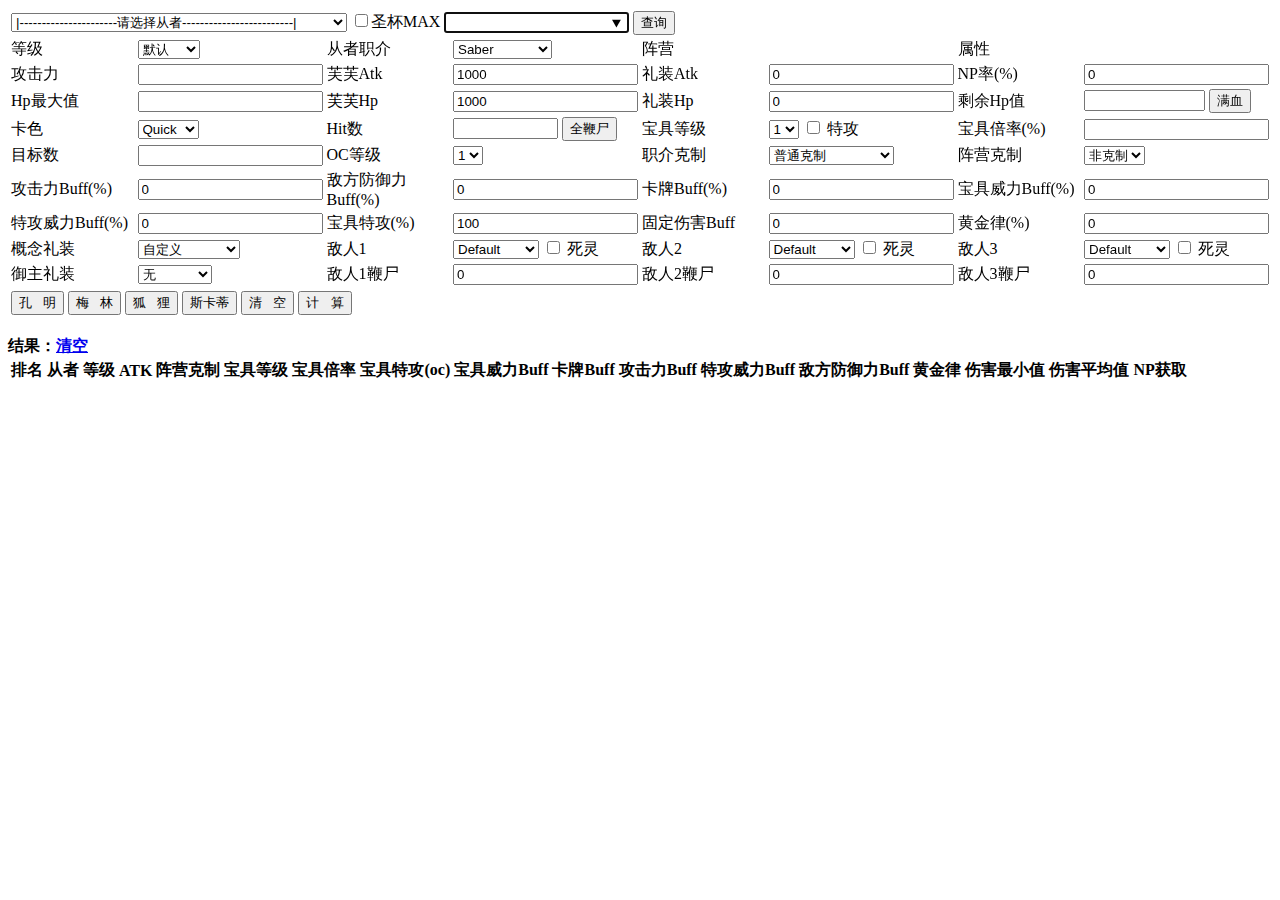
==== calc.html @ da20b320 "Update calc.html" ====
<!DOCTYPE html>
<html>
<head>
    <meta charset="UTF-8">
    <title></title>
    <link href="css/style.css" rel="stylesheet" />
    <style>
        .servant tr:nth-child(2) td:nth-child(odd) {
            width: 10%;
        }
        .servant tr:nth-child(2) td:nth-child(even) {
            width: 15%;
        }
        .servant tr:nth-child(2)>td:nth-child(2) input{
            width:450px;
        }
    </style>
</head>
<body id="content" onunload="setStorage()">
    <div id="divServant">
        <table class="servant">
            <tr>
                <td colspan="8">
                    <select id="ddlServant">
                        <option value="-1">|----------------------请选择从者-------------------------|</option>
                    </select>
                    <label for="ckIsMaxGrail">
                        <input type="checkbox" id="ckIsMaxGrail" />圣杯MAX</label>
                    <input type="text" id="txtKey" class="search" list="dlTips" autofocus />
                    <input type="button" id="btnSearch" value="查询" />&nbsp;
                    <datalist id="dlTips"></datalist>
                    <datalist id="dlCraftEssenceTips"></datalist>
                </td>
            </tr>
            <tr>
                <td>等级</td>
                <td>
                    <select id="ddlLvs">
                        <option value="-1">默认</option>
                        <option value="100">Lv.100</option>
                        <option value="90">Lv.90</option>
                        <option value="80">Lv.80</option>
                        <option value="70">Lv.70</option>
                        <option value="65">Lv.65</option>
                        <option value="60">Lv.60</option>
                    </select>
                </td>
                <td>从者职介</td>
                <td>
                    <select id="ddlClass">
                        <option value="1.0">Saber</option>
                        <option value="0.95">Archer</option>
                        <option value="1.05">Lancer</option>
                        <option value="1.0">Rider</option>
                        <option value="0.9">Caster</option>
                        <option value="0.9">Assassin</option>
                        <option value="1.1">Berserker</option>
                        <option value="1.1">Ruler</option>
                        <option value="1.1">Avenger</option>
                        <option value="1.0">Shielder</option>
                        <option value="1.0">MoonCancer</option>
                        <option value="1.0">Alterego</option>
                        <option value="1.0">Foreigner</option>
                    </select>
                </td>
                <td>阵营</td>
                <td><span id="spanAttribute"></span></td>  
                <td>属性</td>
                <td><span id="spanAlignments"></span></td>
            </tr>           
            <tr>
                <td>攻击力</td>
                <td>
                    <input type="text" id="txtAttack" />
                </td>
                <td>芙芙Atk</td>
                <td>
                    <input type="text" id="txtFouAtk" value="1000" />
                </td>
                <td>礼装Atk</td>
                <td>
                    <input type="text" id="txtCraftEssenceAtk" value="0" list="dlCraftEssenceTips"/>
                </td>
                <td>NP率(%)</td>
                <td>
                    <input type="text" id="txtNpGain" value="0" />
                </td>
	    </tr>
	    <tr>
                <td>Hp最大值</td>
                <td>
                    <input type="text" id="txtMaxHp" />
                </td>
                <td>芙芙Hp</td>
                <td>
                    <input type="text" id="txtFouHp" value="1000" />
                </td>
                <td>礼装Hp</td>
                <td>
                    <input type="text" id="txtCraftEssenceHp" value="0" />
                </td>
                <td>剩余Hp值</td>
                <td>
                    <input type="text" id="txtRemainHp" size=12px />
                    <input type="button" value="满血" id="btnAdjHp" onclick="adjHp()" />
                </td>                
            </tr>
            <tr>
                <td>卡色</td>
                <td>
                    <select id="ddlColor">
                        <option value="0.8">Quick</option>
                        <option value="1">Arts</option>
                        <option value="1.5">Buster</option>
                    </select>
                </td>
                <td>Hit数</td>
                <td>
                    <input type="text" id="txtNHits" size=10px />
                    <input type="button" value="全鞭尸" id="btnAdjOverkill" />
                </td>
                <td>宝具等级</td>
                <td>
                    <select id="ddlNpLevel">
                        <option value="0">1</option>
                        <option value="1">2</option>
                        <option value="2">3</option>
                        <option value="3">4</option>
                        <option value="4">5</option>
                    </select>
                    <label for="ckIsSpecialAttack">
                        <input type="checkbox" id="ckIsSpecialAttack" value="1" /> 特攻
                    </label>
                </td>
                <td>宝具倍率(%)</td>
                <td>
                    <input type="text" id="txtNpCoefficient" />
                </td>
            </tr>
            <tr>
                <td>目标数</td>
                <td>
                    <input type="text" id="txtNTarget" />
                </td>
                <td>OC等级</td>
                <td>
                    <select id="ddlOvercharge" oldvalue = "oc1">
                        <option value="oc1">1</option>
                        <option value="oc2">2</option>
                        <option value="oc3">3</option>
                        <option value="oc4">4</option>
                        <option value="oc5">5</option>
                    </select>
                </td>
                <td>职介克制</td>
                <td>
                    <select id="ddlClassResist">
                        <option value="2.0">普通克制</option>
                        <option value="1.5">狂阶克制</option>
                        <option value="1.0">非克制</option>
			<option value="0.5">被克制</option>
                        <option value="1.2">Alterego-Beast III</option>
                    </select>
                </td>
                <td>阵营克制</td>
                <td>
                    <select id="ddlAttributeResist">
                        <option value="1.0">非克制</option>
                        <option value="1.1">克制</option>
                        <option value="0.9">被克制</option>
                    </select>
                </td>
            </tr>
            <tr>
                <td>攻击力Buff(%)</td>
                <td>
                    <input type="text" id="txtAttackBuff" value="0" />
                </td>
                <td>敌方防御力Buff(%)</td>
                <td>
                    <input type="text" id="txtEnemyDefence" value="0" basevalue="0"/>
                </td>
                <td>卡牌Buff(%)</td>
                <td>
                    <input type="text" id="txtCardBuff" value="0" basevalue="0"/>
                </td>
                <td>宝具威力Buff(%)</td>
                <td>
                    <input type="text" id="txtNpStrength" value="0" basevalue="0"/>
                </td>
            </tr>
            <tr>
                <td>特攻威力Buff(%)</td>
                <td>
                    <input type="text" id="txtSpecialAttack" value="0" />
                </td>
                <td>宝具特攻(%)</td>
                <td>
                    <input type="text" id="txtNpSpecialAttack" value="100" />
                </td>
                <td>固定伤害Buff</td>
                <td>
                    <input type="text" id="txtDamagePlus" value="0" basevalue="0" />
                </td>
                <td>黄金律(%)</td>
                <td>
                    <input type="text" id="txtNpGainBuff" value="0" />
                </td>
            </tr>
	    <tr>
                <td>概念礼装</td>
                <td>
                    <select id="ddlCraftEssence">
                        <option value="0">自定义</option>
                        <option value="786">20级宝石</option>
                        <option value="2000">100级醉贞</option>
                        <option value="2000">100级空骑</option>
                        <option value="2000">100级相扑</option>
                        <option value="2034">80级黑杯</option>
                        <option value="393">20级潜水学妹</option>
                        <option value="393">20级北斋</option>
                        <option value="0">15级泳装樱</option>
                        <option value="2000">100级轨迹</option>
                    </select>
                </td>
		<td>敌人1</td>
		<td>
		    <select id="ddlEnemyClass1">
                        <option value="1.0">Default</option>
                        <option value="0.8">Berserker</option>
                        <option value="0.9">Assassin</option>
                        <option value="1.1">Rider</option>
                        <option value="1.2">Caster/MC</option>
                    </select>
		    <label for="ckIsUndying1">
                        <input type="checkbox" id="ckIsUndying1" value="1" /> 死灵
                    </label>
		</td>
		<td>敌人2</td>
		<td>
                    <select id="ddlEnemyClass2">
                        <option value="1.0">Default</option>
                        <option value="0.8">Berserker</option>
                        <option value="0.9">Assassin</option>
                        <option value="1.1">Rider</option>
                        <option value="1.2">Caster/MC</option>
                    </select>
                    <label for="ckIsUndying2">
                        <input type="checkbox" id="ckIsUndying2" value="1" /> 死灵
                    </label>
		</td>
                <td>敌人3</td>
                <td>
                    <select id="ddlEnemyClass3">
                        <option value="1.0">Default</option>
                        <option value="0.8">Berserker</option>
                        <option value="0.9">Assassin</option>
                        <option value="1.1">Rider</option>
                        <option value="1.2">Caster/MC</option>
                    </select>
                    <label for="ckIsUndying3">
                        <input type="checkbox" id="ckIsUndying3" value="1" /> 死灵
                    </label>
                </td>
	    </tr>
            <tr>
                <td>御主礼装</td>
                <td>
                    <select id="ddlMysticCode">
                        <option value="0">无</option>
                        <option value="0">战斗服</option>
                        <option value="50">04服</option>
                        <option value="0">骑士王服</option>
                        <option value="0">初始服</option>
                        <option value="0">西服</option>
                        <option value="0">泳装</option>
                        <option value="0">月海</option>
                        <option value="0">月背</option>
                        <option value="10">极地服</option>
                        <option value="20">夏威夷衫</option>
                        <option value="35">新年服</option>
                        <option value="50">宇航服</option>
                    </select>
                </td>
                <td>敌人1鞭尸</td>
                <td>
                    <input type="text" id="txtOverkill1" value="0" />
                </td>
                <td>敌人2鞭尸</td>
                <td>
                    <input type="text" id="txtOverkill2" value="0" />
                </td>
                <td>敌人3鞭尸</td>
                <td>
                    <input type="text" id="txtOverkill3" value="0" />
                </td>
            </tr>
            <tr>
            </tr>
            <tr>
                <td colspan="8">
		    <input type="button" value="孔   明" id="btnAddZhuge" />
		    <input type="button" value="梅   林" id="btnAddMerlin" />	
		    <input type="button" value="狐   狸" id="btnAddTamamo" />
		    <input type="button" value="斯卡蒂" id="btnAddSkadi" />
		    <input type="button" value="清   空" id="btnClearBuff" />
                    <input type="button" value="计   算" id="btnCalcute" onclick="calc()" />
                </td>
            </tr>
        </table>
    </div>
    <br />
    <div id="divResult" class="resultWrapper">
        <b>结果：<a href="javascript:;" onclick="clearTable(1)">清空</a></b>
        <table id="tbResult" class="result">
            <tr>
                <th>排名</th>
                <th>从者</th>
                <th>等级</th>
                <th>ATK</th>
                <th>阵营克制</th>
                <th>宝具等级</th>
                <th>宝具倍率</th>
                <th>宝具特攻(oc)</th>
                <th>宝具威力Buff</th>
                <th>卡牌Buff</th>
                <th>攻击力Buff</th>
                <th>特攻威力Buff</th>
                <th>敌方防御力Buff</th>
		<th>黄金律</th>
                <th>伤害最小值</th>
                <th>伤害平均值</th>
		<th>NP获取</th>
                <th>&nbsp;</th>
            </tr>
        </table>
    </div>
</body>
</html>
<script src="js/lvs.js"></script>
<script src="js/data.js"></script>
<script src="js/common.js"></script>
<script src="js/base.js"></script>
<script src="js/functions.js"></script>
<script type="text/javascript">
    "use strict";
    /***********************************************************/
    initialData();
    initialServantList();
    loadStorage(true);
    bindSearchTips();
    initialEffects();

    //圣杯MAX勾选框改变事件
    $("ckIsMaxGrail").onchange = function () {
        let id = $("ddlServant").value;
        if (id == "-1") {
            this.checked = false;
            return;
        }
        let servant = servants[id];
        if (this.checked) {
            $("txtAttack").value = servant.maxAtk;
            $("txtMaxHp").value = servant.maxHp;
            $("ddlLvs").selectedIndex=1;
        }
        else {
            $("txtAttack").value = servant.atk;
            $("txtMaxHp").value = servant.hp;
            $("ddlLvs").selectedIndex=0;
        }
	adjHp();
    }
    //等级下拉列表选中项改变事件
    $("ddlLvs").onchange=function(){
        let id=$("ddlServant").value;
        if (id == "-1") {
            this.selectedIndex = 0;
            return;
        }
        let servant = servants[id];  
        let lv = this.value;
        let maxLv = (servant.star < 4? servant.star * 5 + 55 : servant.star * 10 + 40);
        if(lv > 90){
            $("txtAttack").value = servant.maxAtk;
            $("txtMaxHp").value = servant.maxHp;
            $("ckIsMaxGrail").checked = true;
        }
        else {
            $("ckIsMaxGrail").checked = false;
            if(lv <= maxLv){
                $("txtAttack").value = servant.atk;
                $("txtMaxHp").value = servant.hp;
                this.selectedIndex = 0;//默认
            }
            else {
                if(servant.star > 1){
                    lv = servant.lvs[0];
                    $("ddlLvs").selectedIndex = 2;
                }
                else if(lv > 70){
                    lv = servant.lvs[1];
                    $("ddlLvs").selectedIndex = 2;
                }
                else {
                    lv = servant.lvs[0];
                    $("ddlLvs").selectedIndex = 4;
                }
                $("txtAttack").value = lv.a;
                $("txtMaxHp").value = lv.h;
            }
        }
        adjHp();
    }
    //全鞭尸
    $("btnAdjOverkill").onclick = function () {
            $("txtOverkill1").value = $("txtNHits").value;
            $("txtOverkill2").value = $("txtNHits").value;
            $("txtOverkill3").value = $("txtNHits").value;
    }
    //Hp值变动事件：动态计算双子宝具倍率
    $("txtRemainHp").onchange = function () {
        adjustNpRemainHpDamage();
    }
    $("txtMaxHp").onchange = function () {
        adjustNpRemainHpDamage();
    }
    $("txtFouHp").onchange = function () {
        adjustNpRemainHpDamage();
    }
    $("txtCraftEssenceHp").onchange = function () {
        adjustNpRemainHpDamage();
    }
    //宝具等级选中项发生变化事件
    $("ddlNpLevel").onchange = function () {
        let id = $("ddlServant").value;
        if(id == "-1"){
            return;
        }
        changeNpCoefficient();
    };
    //礼装
    $("ddlCraftEssence").onchange=function(){
        if(this.selectedIndex == 0) {
            return;
        }
	$("txtCraftEssenceAtk").value = this.value;
        switch(this.selectedIndex) {
            case 6:
            case 7:
                $("txtCraftEssenceHp").value = 629;
                break;
            case 8:
                $("txtCraftEssenceHp").value = 1067;
                break;
            default:
                $("txtCraftEssenceHp").value = 0;
        }
        adjHp();
    }
    //队友buff
    $("btnAddZhuge").onclick = function(){
        $("txtAttackBuff").value = getFloat("txtAttackBuff") + 30;
        $("txtDamagePlus").value = getFloat("txtDamagePlus") + 500;     
    }
        
    $("btnAddMerlin").onclick = function(){
        $("txtAttackBuff").value = getFloat("txtAttackBuff") + 20;
        if($("ddlColor").value == 1.5){
            $("txtCardBuff").value = getFloat("txtCardBuff") + 50;
        }
	$("txtMaxHp").value = getFloat("txtMaxHp") + 3000;
	$("txtRemainHp").value = getFloat("txtRemainHp") + 3000;
	adjustNpRemainHpDamage();
    }
    $("btnAddTamamo").onclick = function(){
        $("txtNpStrength").value = getFloat("txtNpStrength") + 30;
        if($("ddlColor").value == 1){
            $("txtCardBuff").value = getFloat("txtCardBuff") + 50;
        }
    }
    $("btnAddSkadi").onclick = function(){
        $("txtEnemyDefence").value = getFloat("txtEnemyDefence") - 30;
        if($("ddlColor").value == 0.8){
            $("txtCardBuff").value = getFloat("txtCardBuff") + 50;
        }
    }

    //////////////////////////////////////////////////////////////////////////////////////////////
    //下拉从者选中项发生变化事件
    $("ddlServant").onchange = function () {
        $("ckIsMaxGrail").checked = false;
        $("ddlLvs").selectedIndex=0;
        $("txtFouAtk").value = 1000;
        $("txtFouHp").value = 1000;
        $("txtNpSpecialAttack").value = 100;
	initialEffects();
    }
    //OC等级选中项发生变化事件
    $("ddlOvercharge").onchange = function () {
        adjustOc();
	this.oldvalue = this.value;
    };
    $("btnClearBuff").onclick = function() {
            clearBuff();
            setOc();
    }

    /***********************************************************/
    //绑定从者基本信息
    function bindServantData(id) {
        let servant = servants[id];
        //1.阵营
        $("spanAttribute").innerHTML = "<a href='javascript:;' data-value='@" + servant.attribute + "' onclick='autoClickSearch(this)'>" + servant.attribute + "</a>"
	//2.基本数据
	$("txtNTarget").value = servant.target;
	$("txtNHits").value = servant.hit;
        $("txtAttack").value = servant.atk;
        $("txtMaxHp").value = servant.hp;
	$("txtNpGain").value = servant.np;
        //3.宝具倍率
        changeNpCoefficient();
        //4.卡色
        document.querySelector("#ddlColor option[value='" + servant.cardColor + "']").selected = true;
        //5.从者职介
        let Classes = $("ddlClass").options;
        for (let i = 0, l = Classes.length; i < l; i++) {
            let Class = Classes[i];
            if (Class.text == servant.Class) {
                Class.selected = true;
            }
        }
        //6.职介技能
        bindClassSkill(servant);
        //7.宝具副效果补充(oc特攻只能展示一种副效果，如：1001的oc特攻只展示了宝具特攻，副效果的20宝具威力buff没展示，在这进行补充)
        bindNpEffect(servant);
        //8.属性
        bindAlignments(servant);
    }

    /////////////////////////////////////////////////////////////////////////

    var resultArr = [];
    var rankIndex = 0;
    var guid = 0;
    //计算宝具伤害
    function calc() {
        if ($("ddlServant").value == "-1") {
            alert("请选择从者")
            return;
        }
        guid++;
        //1.攻击力
        let atk = getFloat("txtAttack") + getFloat("txtFouAtk") + getFloat("txtCraftEssenceAtk");
        //2.卡色
        let cardColor = getFloat("ddlColor");
        let cardNpCoef = 0;
        switch(cardColor) {
            case 1:
                cardNpCoef = 3;
                break;
            case 0.8:
                cardNpCoef = 1;
        }
        //3.宝具倍率(%)
        let npCoef = getFloat("txtNpCoefficient") / 100;
        //4.从者职介 
        let Class = getFloat("ddlClass");
        //5.职介克制
        let ClassResist = getFloat("ddlClassResist");
        //6.阵营克制
        let attributeResist = getFloat("ddlAttributeResist");
        //9.宝具威力Buff(%)
        let npStrength = getFloat("txtNpStrength");
        //10.卡牌Buff(%)
        let cardBuff = getFloat("txtCardBuff");
        //11.攻击力Buff(%)
        let attackBuff = getFloat("txtAttackBuff");
        //12.敌方防御力Buff(%)
        let enemyDefence = getFloat("txtEnemyDefence");
	enemyDefence = Math.max(-100, enemyDefence);
        //13.特攻威力Buff(%)与宝具特攻(%)
        let specialAttackBuff = 0;
	let npSpecialAttack = 1;
	if($("ckIsSpecialAttack").checked) {
	    specialAttackBuff = getFloat("txtSpecialAttack");
	    npSpecialAttack = getFloat("txtNpSpecialAttack") / 100;
	}
        //14.固定伤害Buff
        let damagePlus = getFloat("txtDamagePlus");
	//15.黄金律
	let baseNp = getFloat("txtNpGain");
        let npGainBuff = getFloat("txtNpGainBuff");
        //16.礼装
	switch($("ddlCraftEssence").selectedIndex) {
	    case 2:
		npStrength += 15;
		break;
	    case 3:
		npStrength += 10;
		if(cardColor == 1.5) {
		    cardBuff += 10;
		}
		break;
	    case 4:
		attackBuff += 15;
		break;
	    case 5:
		npStrength += 60;
		break;
            case 6:
                npStrength += 10;
                if(cardColor == 1) {
                    cardBuff += 10;
                }
                break;
            case 7:
                if(cardColor == 1) {
                    cardBuff += 10;
                }
		npGainBuff += 10;
                break;
            case 8:
                npStrength += 10;
                if(cardColor == 0.8) {
                    cardBuff += 10;
                }
                break;
	    case 9:
		if(cardColor == 0.8) {
                    cardBuff += 10;
                }
                npGainBuff += 10;
	}
	//17.御主装备
	npStrength += getFloat("ddlMysticCode");
	switch($("ddlMysticCode").selectedIndex) {
	    case 1:
		attackBuff += 30;
		break;
	    case 2:
		npGainBuff += 50;
		break;
            case 3:
                if(cardColor == 1.5) {
                    cardBuff += 60;
                }
		break;
	    case 4:
		attackBuff += 50;
                break;
	    case 5:
		if(cardColor == 0.8) {
                    cardBuff += 50;
                }
                break;
	    case 6:
		if(cardColor == 0.8) {
                    cardBuff += 30;
                }
                break;
	    case 7:
		if(cardColor == 1) {
                    cardBuff += 50;
                }
                break;
            case 8:
                if(cardColor == 1) {
                    cardBuff += 30;
                }
                break;
	    case 9:
		attackBuff += 20;
		break;
	    case 10:
		if(cardColor == 1) {
                    cardBuff += 30;
                }
	}
        /*
            ATK×攻击补正(0.23)×宝具倍率×卡牌伤害倍率×(1+卡牌BUFF)×职阶补正×职阶相性补正×阵营相性>补正×乱数补正×(1+攻击力BUFF—敌方防御力BUFF—敌方特防威力BUFF)×(1+特攻威力BUFF+宝具威力BUFF)×宝具特攻
            +(固定伤害BUFF—敌方固定伤害BUFF)
        */
        let resultMin = atk * 0.23 * npCoef * cardColor * (1 + cardBuff / 100) * Class * ClassResist * attributeResist * 0.9 * Math.max(0, 1 + attackBuff / 100 - enemyDefence / 100) * (1 + specialAttackBuff / 100 + npStrength / 100) * npSpecialAttack + damagePlus;
        resultMin = Math.floor(resultMin);
        let resultAvg = atk * 0.23 * npCoef * cardColor * (1 + cardBuff / 100) * Class * ClassResist * attributeResist * Math.max(0, 1 + attackBuff / 100 - enemyDefence / 100) * (1 + specialAttackBuff / 100 + npStrength / 100) * npSpecialAttack + damagePlus;
        resultAvg = Math.floor(resultAvg);
	let npGainBase = baseNp * cardNpCoef * (1 + npGainBuff / 100) * (1 + cardBuff /100);
	let npGain1 = npGainBase * getFloat("ddlEnemyClass1");
	if ($("ckIsUndying1").checked) {
	    npGain1 *= 1.2;
	}
	npGain1 = Math.floor(npGain1 * 100) / 100;
	let npGainOverkill = Math.floor(npGain1 * 150) / 100;
	npGain1 = (npGainOverkill - npGain1) * getFloat("txtOverkill1") + npGain1 * getFloat("txtNHits");
	let npGain2 = npGainBase * getFloat("ddlEnemyClass2");
        if ($("ckIsUndying2").checked) {
            npGain2 *= 1.2;
        }
        npGain2 = Math.floor(npGain2 * 100) / 100;
        npGainOverkill = Math.floor(npGain2 * 150) / 100;
        npGain2 = (npGainOverkill - npGain2) * getFloat("txtOverkill2") + npGain2 * (getFloat("txtNHits"));
	let npGain3 = npGainBase * getFloat("ddlEnemyClass3");
        if ($("ckIsUndying3").checked) {
            npGain3 *= 1.2;
        }
        npGain3 = Math.floor(npGain3 * 100) / 100;
        npGainOverkill = Math.floor(npGain3 * 150) / 100;
        npGain3 = (npGainOverkill - npGain3) * getFloat("txtOverkill3") + npGain3 * (getFloat("txtNHits"));
	let npGain = npGain1;
	switch($("txtNTarget").value) {
	    case "3":
		npGain += npGain3;
	    case "2":
		npGain += npGain2;
	}

        let servantName = getDdlText("ddlServant");
        let NP = getDdlText("ddlNpLevel");
        let oc = getDdlText("ddlOvercharge");
        if ($("ckIsMaxGrail").checked) {
            servantName = "<span class='text-gradient'>" + servantName + "</span>";
        }
        let ClassResistType = "normal";//非克制
        if (ClassResist > 1) {//克制
            ClassResistType = "weak";
        }
        else if (ClassResist < 1) {//被克制
            ClassResistType = "resist";
        }
        let model = {
            guid: guid,
            servantName: servantName,
	    lv:getDdlText("ddlLvs"),
            atk: atk,
            attributeResist: getDdlText("ddlAttributeResist"),
	    NP: NP,
            cardColor: cardColor,
            npCoef: npCoef * 100,
            npSpecialAttack: npSpecialAttack * 100,
            oc: oc,
            npStrength: npStrength,
            cardBuff: cardBuff,
            attackBuff: attackBuff,
            specialAttackBuff: specialAttackBuff,
	    enemyDefence: enemyDefence,
	    npGainBuff: npGainBuff,
            min: resultMin,
            avg: resultAvg,
            ClassResistType: ClassResistType,
	    npGain: npGain
        };
        resultArr.push(model);
        showResult();
        reSort();
        resizeParentWindow();
    }
    //从大到小重新排序
    function reSort() {
        resultArr.sort(compare("avg"));
        clearTable();
        for (let i = 0, l = resultArr.length; i < l; i++) {
            createTr(resultArr[i]);
        }
    }
    //删除指定行
    function delTr(obj, guid) {
        for (let i = 0, l = resultArr.length; i < l; i++) {
            if (resultArr[i].guid == guid) {
                resultArr.remove(i);
		break;
            }
        }
        let deleteRow = obj.parentElement.parentElement;
        deleteRow.parentElement.removeChild(deleteRow);
        reSort();
        if (!resultArr || resultArr.length <= 0) {
            hidResult();
        }
        resizeParentWindow();
    }
    //清空table
    function clearTable(obj) {
        if (obj == 1) {//清空resultArr数组
            resultArr.length = 0;
            hidResult();
        }
        rankIndex = 0;
        let tb = $("tbResult");
        let len = tb.rows.length;
        //清空table数据
        for (let i = len - 1; i > 0; i--) {
            tb.deleteRow(i);
        }
        resizeParentWindow();
    }
    //新增Tr
    function createTr(obj) {
        rankIndex++;
        let tb = $("tbResult");
        let newRow = tb.insertRow(-1);
        //1.排名
        newRow.insertCell(-1).innerHTML = rankIndex;
        //2.从者
        newRow.insertCell(-1).innerHTML = obj.servantName;
        //3.等级
        newRow.insertCell(-1).innerHTML = obj.lv;      
        //4.ATK          
        newRow.insertCell(-1).innerHTML = obj.atk;
        //5.阵营克制
        newRow.insertCell(-1).innerHTML = obj.attributeResist;
        //6.宝具等级      
        newRow.insertCell(-1).innerHTML = obj.NP;
        //7.宝具倍率      
        newRow.insertCell(-1).innerHTML = "<span style='color:" + getColor(obj.cardColor) + ";font-weight:bold;'>" + obj.npCoef + "</span>"
        //8.宝具特攻(oc)  
        newRow.insertCell(-1).innerHTML = obj.npSpecialAttack + "(" + obj.oc + ")";
        //9.宝具威力Buff 
        newRow.insertCell(-1).innerHTML = obj.npStrength;
        //10.卡牌Buff     
        newRow.insertCell(-1).innerHTML = obj.cardBuff;
        //11.攻击力Buff   
        newRow.insertCell(-1).innerHTML = obj.attackBuff;
        //12.特攻威力Buff 
        newRow.insertCell(-1).innerHTML = obj.specialAttackBuff;
        //13.敌方防御Buff     
        newRow.insertCell(-1).innerHTML = obj.enemyDefence;
	//14.黄金律
	newRow.insertCell(-1).innerHTML = obj.npGainBuff;
        //15.宝具伤害最小值    
        let min = newRow.insertCell(-1);
        min.innerHTML = obj.min;
        min.classList.add(obj.ClassResistType);
        //16.宝具伤害平均值       
        let avg = newRow.insertCell(-1);
        avg.innerHTML = obj.avg;
        avg.classList.add(obj.ClassResistType);
	//17.NP获取
	newRow.insertCell(-1).innerHTML = obj.npGain.toFixed(2);
        //18.删除操作     
        newRow.insertCell(-1).innerHTML = "<a href='javascript:;' onclick='delTr(this," + obj.guid + ")'>删</a>"
    }
    //获取宝具颜色
    function getColor(num) {
        switch (num) {
            case 1.5:
                return "red";
            case 1:
                return "blue";
            case 0.8:
                return "green";
        }
    }
</script>
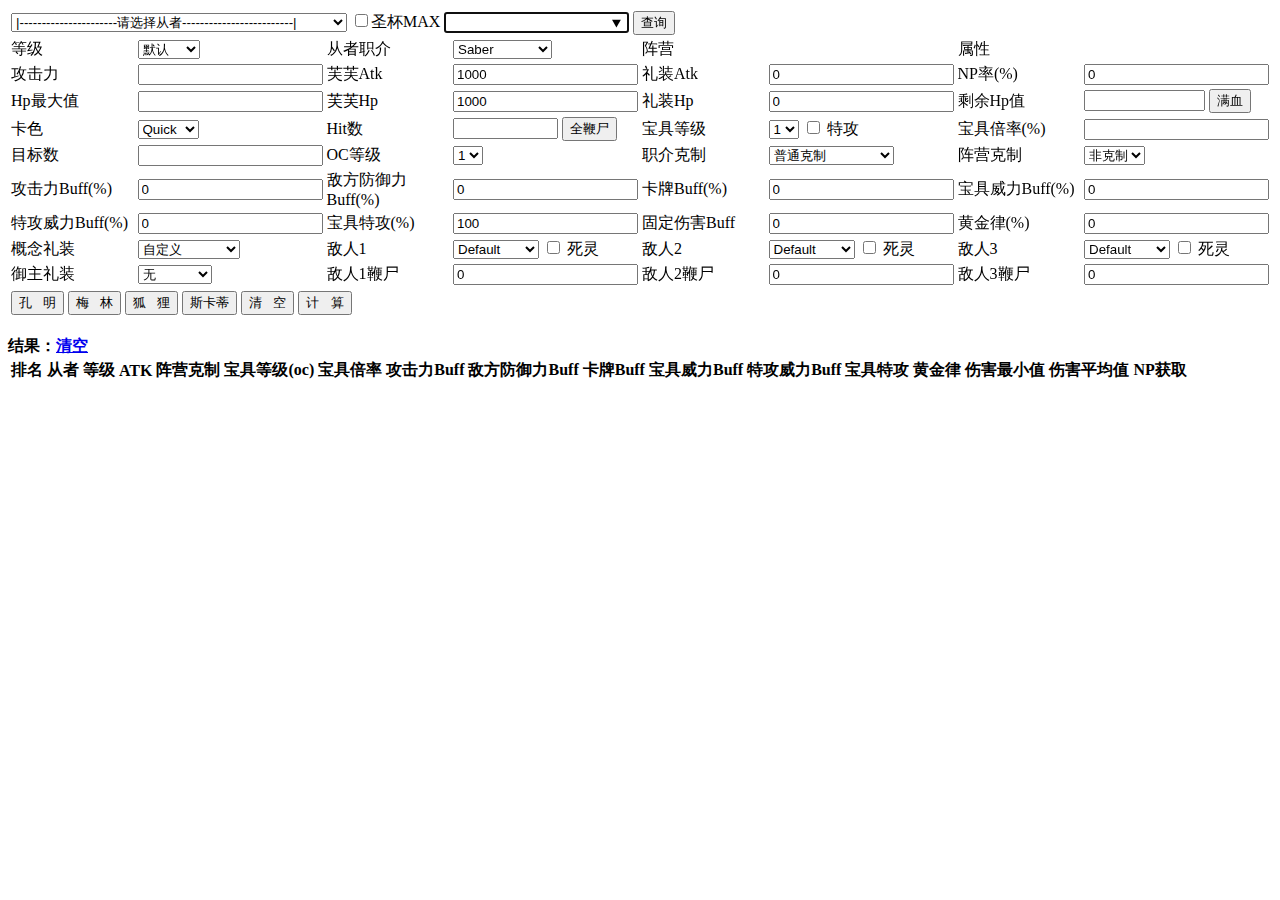
==== commit ca1508c9: "Update calc.html" ====
--- a/calc.html
+++ b/calc.html
@@ -212,15 +212,15 @@
                 <td>
                     <select id="ddlCraftEssence">
                         <option value="0">自定义</option>
-                        <option value="786">20级宝石</option>
-                        <option value="2000">100级醉贞</option>
-                        <option value="2000">100级空骑</option>
-                        <option value="2000">100级相扑</option>
-                        <option value="2034">80级黑杯</option>
-                        <option value="393">20级潜水学妹</option>
-                        <option value="393">20级北斋</option>
-                        <option value="0">15级泳装樱</option>
-                        <option value="2000">100级轨迹</option>
+                        <option value="1">20级宝石</option>
+                        <option value="2">100级醉贞</option>
+                        <option value="3">100级空骑</option>
+                        <option value="4">100级相扑</option>
+                        <option value="5">80级黑杯</option>
+                        <option value="6">20级潜水学妹</option>
+                        <option value="7">20级北斋</option>
+                        <option value="8">15级泳装樱</option>
+                        <option value="9">100级轨迹</option>
                     </select>
                 </td>
 		<td>敌人1</td>
@@ -268,18 +268,18 @@
                 <td>
                     <select id="ddlMysticCode">
                         <option value="0">无</option>
-                        <option value="0">战斗服</option>
-                        <option value="50">04服</option>
-                        <option value="0">骑士王服</option>
-                        <option value="0">初始服</option>
-                        <option value="0">西服</option>
-                        <option value="0">泳装</option>
-                        <option value="0">月海</option>
-                        <option value="0">月背</option>
-                        <option value="10">极地服</option>
-                        <option value="20">夏威夷衫</option>
-                        <option value="35">新年服</option>
-                        <option value="50">宇航服</option>
+                        <option value="1">战斗服</option>
+                        <option value="2">04服</option>
+                        <option value="3">骑士王服</option>
+                        <option value="4">初始服</option>
+                        <option value="5">西服</option>
+                        <option value="6">泳装</option>
+                        <option value="7">月海</option>
+                        <option value="8">月背</option>
+                        <option value="9">极地服</option>
+                        <option value="10">夏威夷衫</option>
+                        <option value="11">新年服</option>
+                        <option value="12">宇航服</option>
                     </select>
                 </td>
                 <td>敌人1鞭尸</td>
@@ -319,14 +319,14 @@
                 <th>等级</th>
                 <th>ATK</th>
                 <th>阵营克制</th>
-                <th>宝具等级</th>
+                <th>宝具等级(oc)</th>
                 <th>宝具倍率</th>
-                <th>宝具特攻(oc)</th>
+                <th>攻击力Buff</th>
+                <th>敌方防御力Buff</th>
+                <th>卡牌Buff</th>
                 <th>宝具威力Buff</th>
-                <th>卡牌Buff</th>
-                <th>攻击力Buff</th>
                 <th>特攻威力Buff</th>
-                <th>敌方防御力Buff</th>
+                <th>宝具特攻</th>
 		<th>黄金律</th>
                 <th>伤害最小值</th>
                 <th>伤害平均值</th>
@@ -444,16 +444,26 @@
         if(this.selectedIndex == 0) {
             return;
         }
-	$("txtCraftEssenceAtk").value = this.value;
         switch(this.selectedIndex) {
+	    case 1:
+		$("txtCraftEssenceAtk").value = 786;
+		$("txtCraftEssenceHp").value = 0;
+		break;
+	    case 5:
+		$("txtCraftEssenceAtk").value = 2034;
+                $("txtCraftEssenceHp").value = 0;
+		break;
             case 6:
             case 7:
+		$("txtCraftEssenceAtk").value = 393;
                 $("txtCraftEssenceHp").value = 629;
                 break;
             case 8:
+		$("txtCraftEssenceAtk").value = 0;
                 $("txtCraftEssenceHp").value = 1067;
                 break;
             default:
+		$("txtCraftEssenceAtk").value = 2000;
                 $("txtCraftEssenceHp").value = 0;
         }
         adjHp();
@@ -633,12 +643,12 @@
                 npGainBuff += 10;
 	}
 	//17.御主装备
-	npStrength += getFloat("ddlMysticCode");
 	switch($("ddlMysticCode").selectedIndex) {
 	    case 1:
 		attackBuff += 30;
 		break;
 	    case 2:
+		npStrength += 50;
 		npGainBuff += 50;
 		break;
             case 3:
@@ -671,11 +681,19 @@
                 break;
 	    case 9:
 		attackBuff += 20;
+		npStrength += 10;
 		break;
 	    case 10:
+		npStrength += 20;
 		if(cardColor == 1) {
                     cardBuff += 30;
                 }
+		break;
+	    case 11:
+		npStrength += 35;
+		break;
+	    case 12:
+		npStrength += 50;
 	}
         /*
             ATK×攻击补正(0.23)×宝具倍率×卡牌伤害倍率×(1+卡牌BUFF)×职阶补正×职阶相性补正×阵营相性>补正×乱数补正×(1+攻击力BUFF—敌方防御力BUFF—敌方特防威力BUFF)×(1+特攻威力BUFF+宝具威力BUFF)×宝具特攻
@@ -809,22 +827,22 @@
         newRow.insertCell(-1).innerHTML = obj.atk;
         //5.阵营克制
         newRow.insertCell(-1).innerHTML = obj.attributeResist;
-        //6.宝具等级      
-        newRow.insertCell(-1).innerHTML = obj.NP;
+        //6.宝具等级(oc)
+        newRow.insertCell(-1).innerHTML = obj.NP + "(" + obj.oc + ")";
         //7.宝具倍率      
         newRow.insertCell(-1).innerHTML = "<span style='color:" + getColor(obj.cardColor) + ";font-weight:bold;'>" + obj.npCoef + "</span>"
-        //8.宝具特攻(oc)  
-        newRow.insertCell(-1).innerHTML = obj.npSpecialAttack + "(" + obj.oc + ")";
-        //9.宝具威力Buff 
+        //8.攻击力Buff
+        newRow.insertCell(-1).innerHTML = obj.attackBuff;
+        //9.敌方防御Buff
+        newRow.insertCell(-1).innerHTML = obj.enemyDefence;
+        //10.卡牌Buff
+        newRow.insertCell(-1).innerHTML = obj.cardBuff;
+        //11.宝具威力Buff
         newRow.insertCell(-1).innerHTML = obj.npStrength;
-        //10.卡牌Buff     
-        newRow.insertCell(-1).innerHTML = obj.cardBuff;
-        //11.攻击力Buff   
-        newRow.insertCell(-1).innerHTML = obj.attackBuff;
-        //12.特攻威力Buff 
+        //12.特攻威力Buff
         newRow.insertCell(-1).innerHTML = obj.specialAttackBuff;
-        //13.敌方防御Buff     
-        newRow.insertCell(-1).innerHTML = obj.enemyDefence;
+        //13.宝具特攻(oc)  
+        newRow.insertCell(-1).innerHTML = obj.npSpecialAttack;
 	//14.黄金律
 	newRow.insertCell(-1).innerHTML = obj.npGainBuff;
         //15.宝具伤害最小值    
